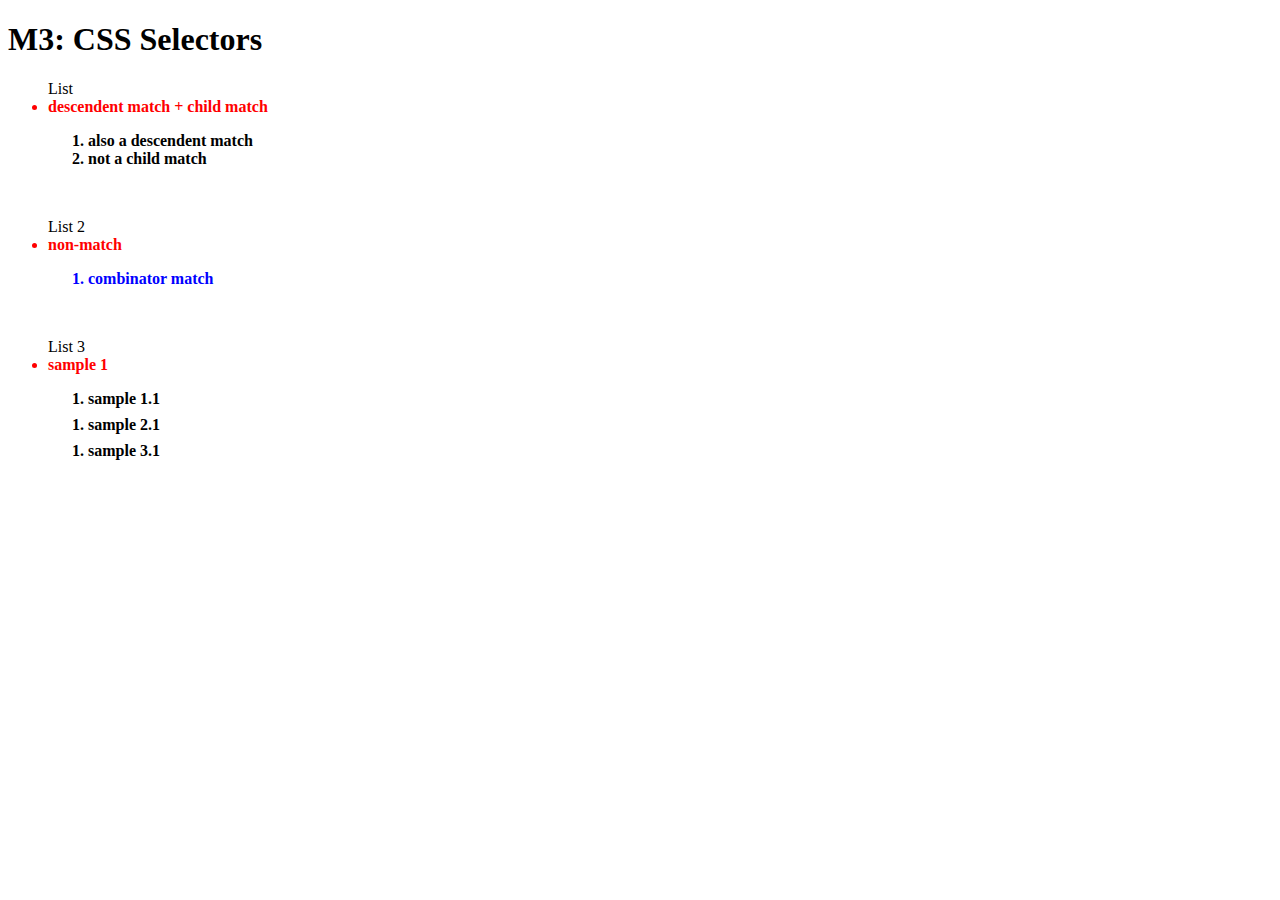
==== M3 CSS Selectors/index.html @ a2e3f432 "M3 progress, added missing readme(s)" ====
<!DOCTYPE html>
<html lang="en">
<head>
    <meta charset="UTF-8">
    <meta http-equiv="X-UA-Compatible" content="IE=edge">
    <meta name="viewport" content="width=device-width, initial-scale=1.0">
    <link rel="stylesheet" href="style.css">
    <title>M3: CSS Selectors</title>
</head>
<body>
    <div class="">
    <h1>M3: CSS Selectors</h1>

    <ul>List
        <li>descendent match + child match</li>
        <ol>
            <li>also a descendent match</li>
            <li>not a child match</li>
        </ol>
    </ul>

    <br>

    <ul>List 2
        <li>non-match</li>
        <ol>
            <li class="special">combinator match</li>
        </ol>
    </ul>

    <br>

    <ul>List 3
        <li>sample 1</li>
        <ol>
            <li>sample 1.1</li>
        </ol>
        <ol>
            <li>sample 2.1</li>
        </ol>
        <ol>
            <li>sample 3.1</li>
        </ol>
    </ul>

    </div>

</body>
</html>
---- M3 CSS Selectors/style.css ----
ul li {
    font-weight: bold;
}

ul > li {
    color: red;
}

ul li.special {
    color:blue
}

li ~ ol {
    padding-top: .5em;
}

li + ol {
    padding-top: 1em;
}
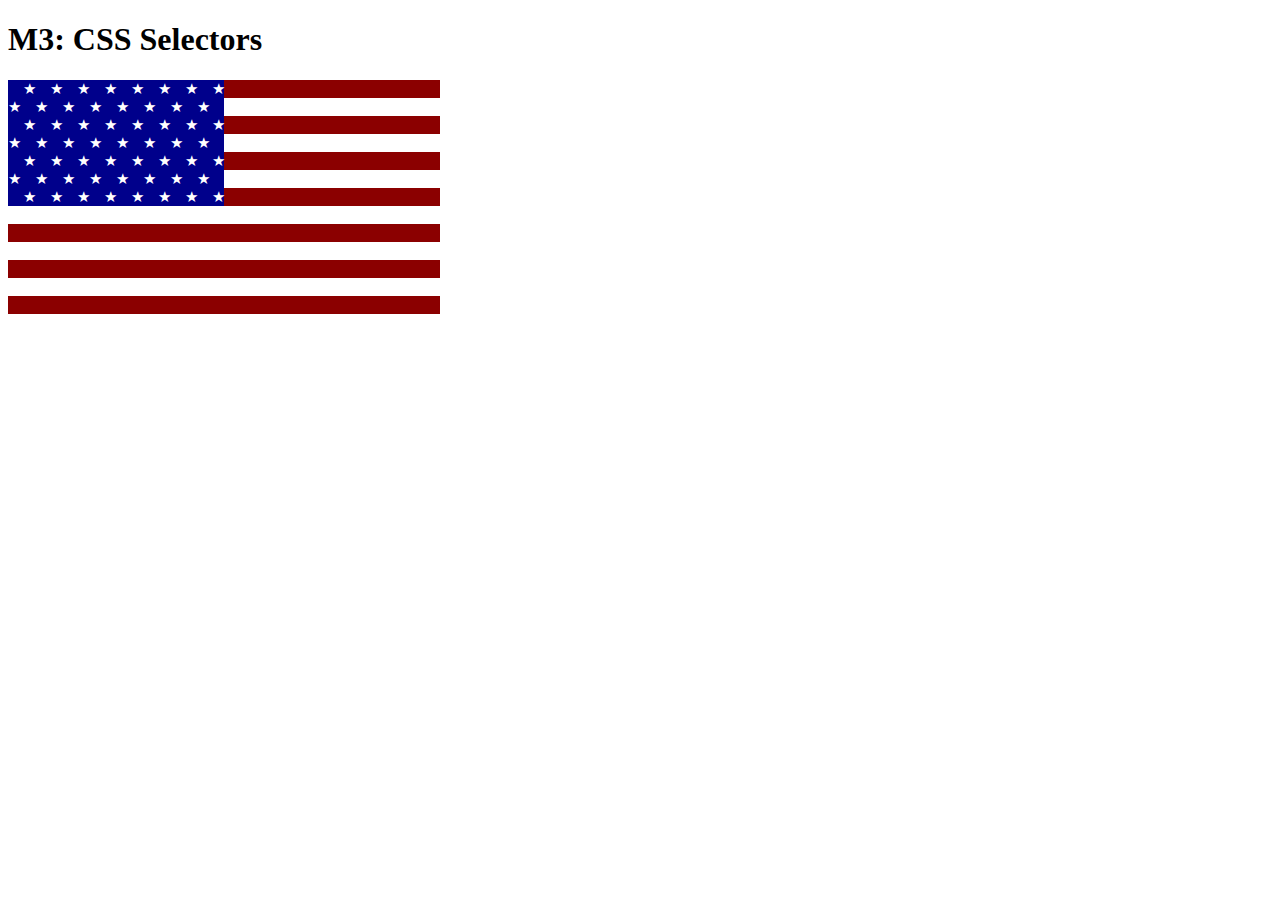
==== commit 015275b9: "Flag" ====
--- a/M3 CSS Selectors/index.html
+++ b/M3 CSS Selectors/index.html
@@ -11,37 +11,75 @@
     <div class="">
     <h1>M3: CSS Selectors</h1>
 
-    <ul>List
-        <li>descendent match + child match</li>
-        <ol>
-            <li>also a descendent match</li>
-            <li>not a child match</li>
-        </ol>
-    </ul>
-
-    <br>
-
-    <ul>List 2
-        <li>non-match</li>
-        <ol>
-            <li class="special">combinator match</li>
-        </ol>
-    </ul>
-
-    <br>
-
-    <ul>List 3
-        <li>sample 1</li>
-        <ol>
-            <li>sample 1.1</li>
-        </ol>
-        <ol>
-            <li>sample 2.1</li>
-        </ol>
-        <ol>
-            <li>sample 3.1</li>
-        </ol>
-    </ul>
+    <table border="0" cellpadding="0" cellspacing="0" id="flag">
+        <tbody>
+          <tr>
+            <td>cell</td><td>cell</td><td>cell</td><td>cell</td><td>cell</td><td>cell</td>
+            <td>cell</td><td>cell</td><td>cell</td><td>cell</td><td>cell</td><td>cell</td>
+            <td>cell</td><td>cell</td><td>cell</td><td>cell</td>
+          </tr>
+          <tr>
+            <td>cell</td><td>cell</td><td>cell</td><td>cell</td><td>cell</td><td>cell</td>
+            <td>cell</td><td>cell</td><td>cell</td><td>cell</td><td>cell</td><td>cell</td>
+            <td>cell</td><td>cell</td><td>cell</td><td>cell</td>
+          </tr>
+          <tr>
+            <td>cell</td><td>cell</td><td>cell</td><td>cell</td><td>cell</td><td>cell</td>
+            <td>cell</td><td>cell</td><td>cell</td><td>cell</td><td>cell</td><td>cell</td>
+            <td>cell</td><td>cell</td><td>cell</td><td>cell</td>
+          </tr>
+          <tr>
+            <td>cell</td><td>cell</td><td>cell</td><td>cell</td><td>cell</td><td>cell</td>
+            <td>cell</td><td>cell</td><td>cell</td><td>cell</td><td>cell</td><td>cell</td>
+            <td>cell</td><td>cell</td><td>cell</td><td>cell</td>
+          </tr>
+          <tr>
+            <td>cell</td><td>cell</td><td>cell</td><td>cell</td><td>cell</td><td>cell</td>
+            <td>cell</td><td>cell</td><td>cell</td><td>cell</td><td>cell</td><td>cell</td>
+            <td>cell</td><td>cell</td><td>cell</td><td>cell</td>
+          </tr>
+          <tr>
+            <td>cell</td><td>cell</td><td>cell</td><td>cell</td><td>cell</td><td>cell</td>
+            <td>cell</td><td>cell</td><td>cell</td><td>cell</td><td>cell</td><td>cell</td>
+            <td>cell</td><td>cell</td><td>cell</td><td>cell</td>
+          </tr>
+          <tr>
+            <td>cell</td><td>cell</td><td>cell</td><td>cell</td><td>cell</td><td>cell</td>
+            <td>cell</td><td>cell</td><td>cell</td><td>cell</td><td>cell</td><td>cell</td>
+            <td>cell</td><td>cell</td><td>cell</td><td>cell</td>
+          </tr>
+          <tr>
+            <td>cell</td><td>cell</td><td>cell</td><td>cell</td><td>cell</td><td>cell</td>
+            <td>cell</td><td>cell</td><td>cell</td><td>cell</td><td>cell</td><td>cell</td>
+            <td>cell</td><td>cell</td><td>cell</td><td>cell</td>
+          </tr>
+          <tr>
+            <td>cell</td><td>cell</td><td>cell</td><td>cell</td><td>cell</td><td>cell</td>
+            <td>cell</td><td>cell</td><td>cell</td><td>cell</td><td>cell</td><td>cell</td>
+            <td>cell</td><td>cell</td><td>cell</td><td>cell</td>
+          </tr>
+          <tr>
+            <td>cell</td><td>cell</td><td>cell</td><td>cell</td><td>cell</td><td>cell</td>
+            <td>cell</td><td>cell</td><td>cell</td><td>cell</td><td>cell</td><td>cell</td>
+            <td>cell</td><td>cell</td><td>cell</td><td>cell</td>
+          </tr>
+          <tr>
+            <td>cell</td><td>cell</td><td>cell</td><td>cell</td><td>cell</td><td>cell</td>
+            <td>cell</td><td>cell</td><td>cell</td><td>cell</td><td>cell</td><td>cell</td>
+            <td>cell</td><td>cell</td><td>cell</td><td>cell</td>
+          </tr>
+          <tr>
+            <td>cell</td><td>cell</td><td>cell</td><td>cell</td><td>cell</td><td>cell</td>
+            <td>cell</td><td>cell</td><td>cell</td><td>cell</td><td>cell</td><td>cell</td>
+            <td>cell</td><td>cell</td><td>cell</td><td>cell</td>
+          </tr>
+          <tr>
+            <td>cell</td><td>cell</td><td>cell</td><td>cell</td><td>cell</td><td>cell</td>
+            <td>cell</td><td>cell</td><td>cell</td><td>cell</td><td>cell</td><td>cell</td>
+            <td>cell</td><td>cell</td><td>cell</td><td>cell</td>
+          </tr>
+        </tbody>
+    </table>
 
     </div>
 
--- a/M3 CSS Selectors/style.css
+++ b/M3 CSS Selectors/style.css
@@ -1,19 +1,38 @@
-ul li {
-    font-weight: bold;
+td {
+    width: 27px;
 }
 
-ul > li {
-    color: red;
+tr:nth-last-child(n + 7)
+td:nth-last-child(n + 9) {
+    background-color: darkblue;
+    color: darkblue;
+    font-size: 0;
 }
 
-ul li.special {
-    color:blue
+tr:nth-last-child(2n + 7)
+td:nth-last-child(n + 9):after {
+    content: '★';
+    font-size: 15px;
+    color: white;
+    position: relative;
+    left: 15px;
 }
 
-li ~ ol {
-    padding-top: .5em;
+tr:nth-last-child(2n + 8)
+td:nth-last-child(n + 9):before {
+    content: '★';
+    font-size: 15px;
+    color: white;
 }
 
-li + ol {
-    padding-top: 1em;
+tr:nth-child(even)
+td {
+    background-color: white;
+    color: white;
+}
+
+tr:nth-child(odd)
+td {
+    background-color: darkred;
+    color: darkred;
 }